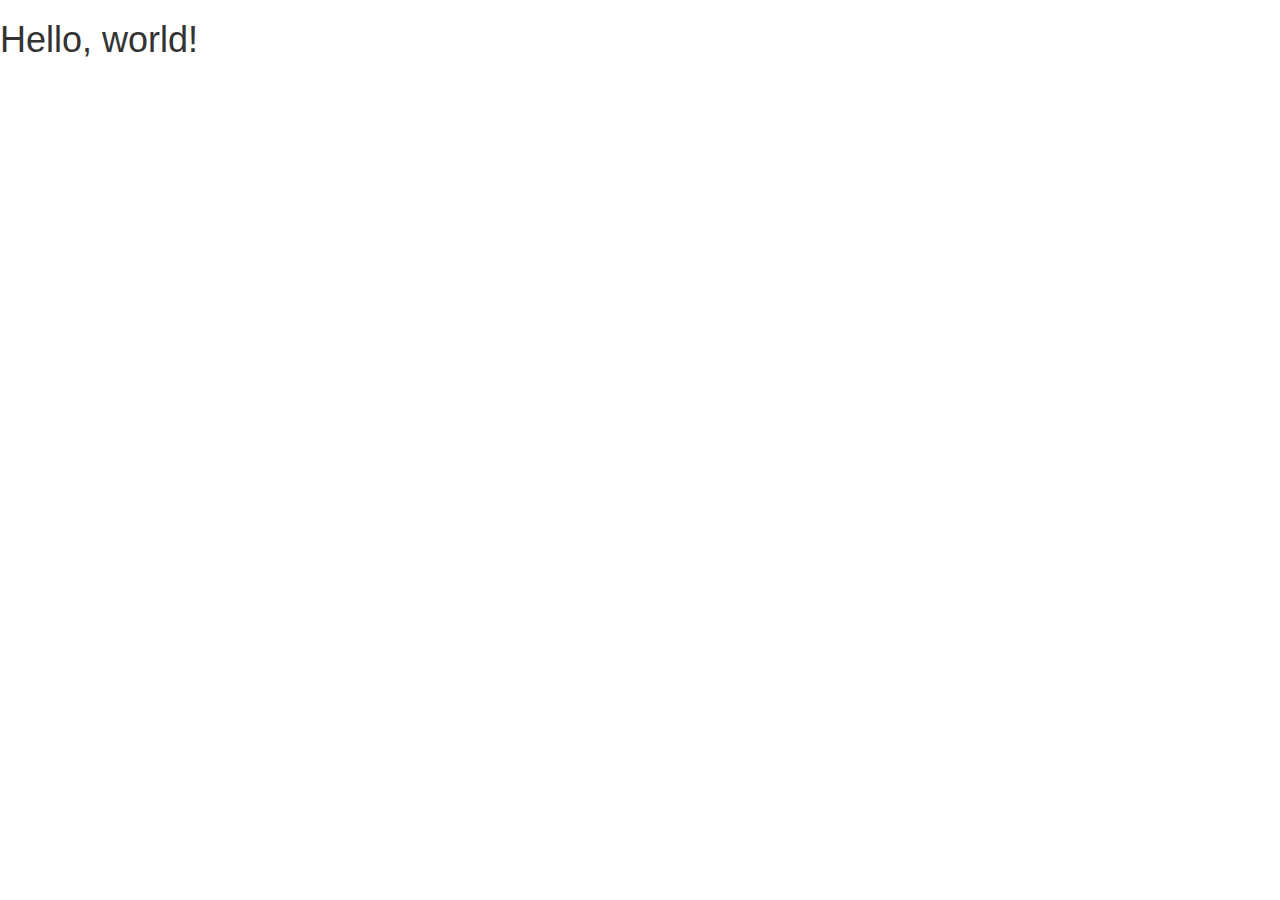
==== index.html @ 5eb58117 "first commit" ====
<!DOCTYPE html>
<html lang="ja">
  <head>
    <meta charset="utf-8">
    <meta http-equiv="X-UA-Compatible" content="IE=edge">
    <meta name="viewport" content="width=device-width, initial-scale=1">
    <title>Bootstrap Sample</title>
    <!-- BootstrapのCSS読み込み -->
    <link rel="stylesheet" href="//maxcdn.bootstrapcdn.com/bootstrap/3.3.5/css/bootstrap.min.css">
    <!-- jQuery読み込み -->
    <script src="//ajax.googleapis.com/ajax/libs/jquery/1.11.3/jquery.min.js"></script>
    <!-- BootstrapのJS読み込み -->
    <script src="//maxcdn.bootstrapcdn.com/bootstrap/3.3.5/js/bootstrap.min.js"></script>
  </head>
  <body>
    <h1>Hello, world!</h1>
  </body>
</html>
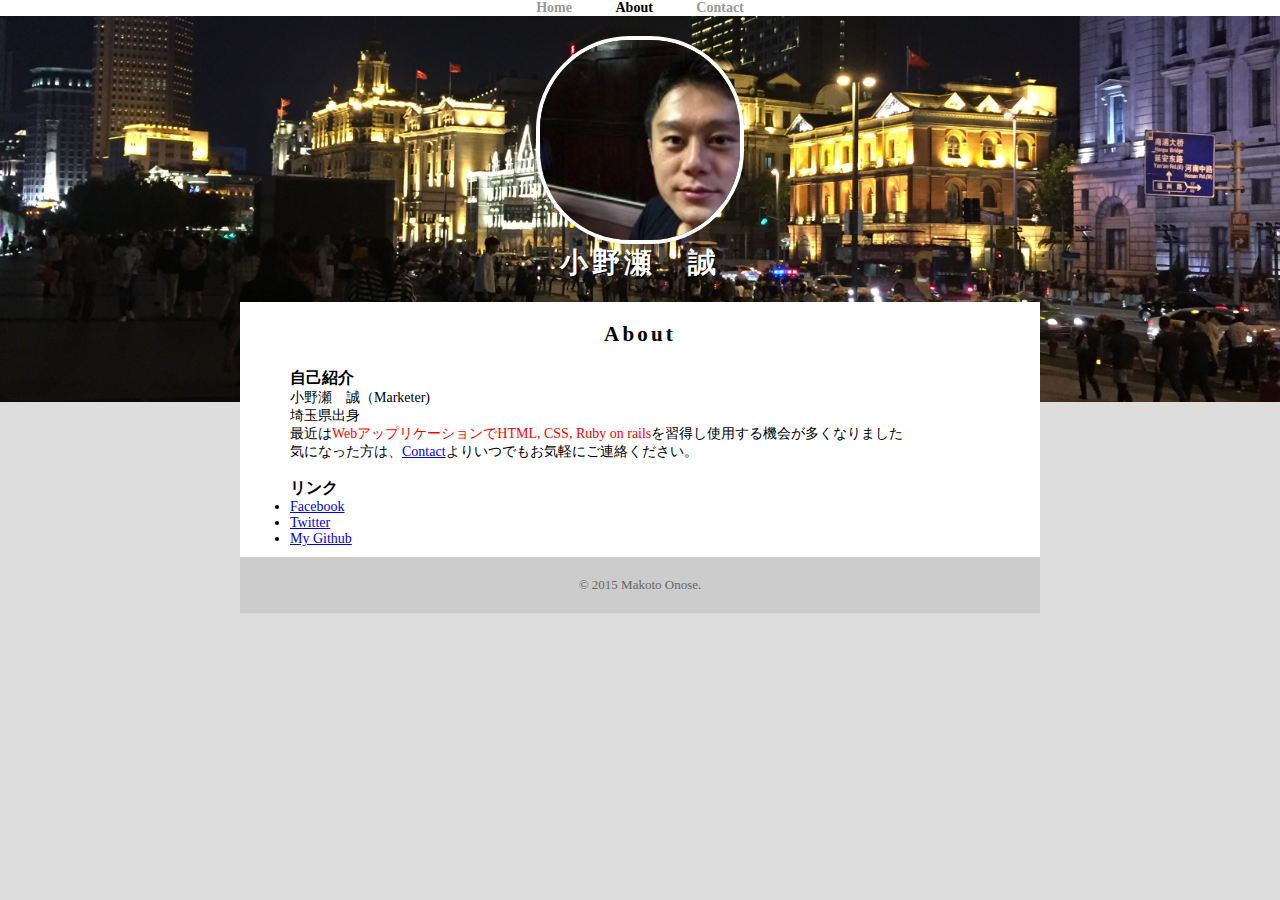
==== commit cea1cbe2: "creation of original portforlio" ====
--- a/index.html
+++ b/index.html
@@ -1,18 +1,62 @@
-<!DOCTYPE html>
+<!DOCKTYPE HTML>
 <html lang="ja">
-  <head>
-    <meta charset="utf-8">
+    <head>
+        <meta charset="utf-8">
+        
+        <meta charset="utf-8">
     <meta http-equiv="X-UA-Compatible" content="IE=edge">
     <meta name="viewport" content="width=device-width, initial-scale=1">
-    <title>Bootstrap Sample</title>
+    <title>名前と自己紹介ページです</title>
+    <link rel="stylesheet" href="index.css">
     <!-- BootstrapのCSS読み込み -->
-    <link rel="stylesheet" href="//maxcdn.bootstrapcdn.com/bootstrap/3.3.5/css/bootstrap.min.css">
+    
     <!-- jQuery読み込み -->
     <script src="//ajax.googleapis.com/ajax/libs/jquery/1.11.3/jquery.min.js"></script>
     <!-- BootstrapのJS読み込み -->
     <script src="//maxcdn.bootstrapcdn.com/bootstrap/3.3.5/js/bootstrap.min.js"></script>
-  </head>
-  <body>
-    <h1>Hello, world!</h1>
-  </body>
-</html>
+        
+    </head>
+    
+    <body>
+        <header>
+            <nav>
+             <ul>
+                <li><a href="index.html">Home</a></li>
+                <li><a href="about.html" class="selected">About</a></li>
+                <li><a href="contact.html">Contact<a></li>
+             </ul>    
+            </nav>
+        
+
+        <div id="logo">
+            <img src="profile.jpg" alt="">
+            <h1>小野瀬　誠</h1>
+        </div>
+
+        </header>
+            
+    <div class="container">
+    <section>
+     <h2>About</h2>
+     <h3>自己紹介</h3>
+     <p>小野瀬　誠（Marketer) </p>
+     <p>埼玉県出身</p>
+     <p>最近は<span class="red">WebアップリケーションでHTML, CSS, Ruby on rails</span>を習得し使用する機会が多くなりました</p>
+     <p>気になった方は、<a href="contact.html">Contact</a>よりいつでもお気軽にご連絡ください。</p>
+     <br>
+     <h3>リンク</h3>
+     <ul>
+         <li><a href="https://www.facebook.com/makoto.onose.3" target="_blank">Facebook</a></li>
+         <li><a href="https://twitter.com/Makoto_Onose" target="_Twitter">Twitter</a></li>
+         <li><a href="https://github.com/makotoonose" target="_Github">My Github</a></li>
+         
+     </ul>
+     
+     </section>
+     <footer>
+         <p>&copy; 2015 Makoto Onose.</p>
+     </footer>
+    </div>
+    </body>
+    
+</html>--- a/index.css
+++ b/index.css
@@ -0,0 +1,87 @@
+*{
+    margin: 0;
+    padding: 0;
+}
+
+body {
+    font-family: YuGothic, "游ゴシック", "メイリオ", Meiryo, "ヒラギノ角ゴ Pro W3", "Hiragino Kaku Gothic Pro",;
+    background-color: #ddd;
+    font-size: 14px;
+}
+
+header {
+    background-image: url("Sh2.png");
+    background-position: center center;
+    background-size: cover;
+    background-repeat: no-repeat;
+    padding-bottom: 100px;
+}
+
+#logo {
+    padding: 20px 0;
+    text-align: center;
+}
+
+#logo img {
+    max-width: 200px;
+    border: 4px solid #fff;
+    border-radius: 45%;
+}
+
+#logo h1 {
+    letter-spacing: 0.15em;
+    color: #fff;
+    text-shadow: 1px 1px 0px #000;
+}
+
+
+nav {
+    text-align: center;
+    background: #fff;
+}
+
+
+nav ul li {
+    display: inline-block;
+    margin: 0 20px;
+}
+
+nav ul li a {
+    text-decoration: none;
+    color: #999;
+    font-weight: bold;
+}
+
+nav ul li a.selected {
+    color: #000;
+}
+
+.container {
+    max-width: 800px;
+    margin:-100px auto 0;
+    background-color: #fff;
+}
+
+section {
+    padding: 10px 50px;
+}
+
+section h2 {
+    padding: 10px 0 20px 0;
+    text-align: center;
+    letter-spacing: 0.15em;
+    font-family: fantasy;
+    font-weight: bold;
+}
+
+footer {
+    padding: 20px 0;
+    font-size: 93%;
+    text-align: center;
+    background-color: #ccc;
+    color: #666;
+}
+
+span.red {
+    color: red;
+}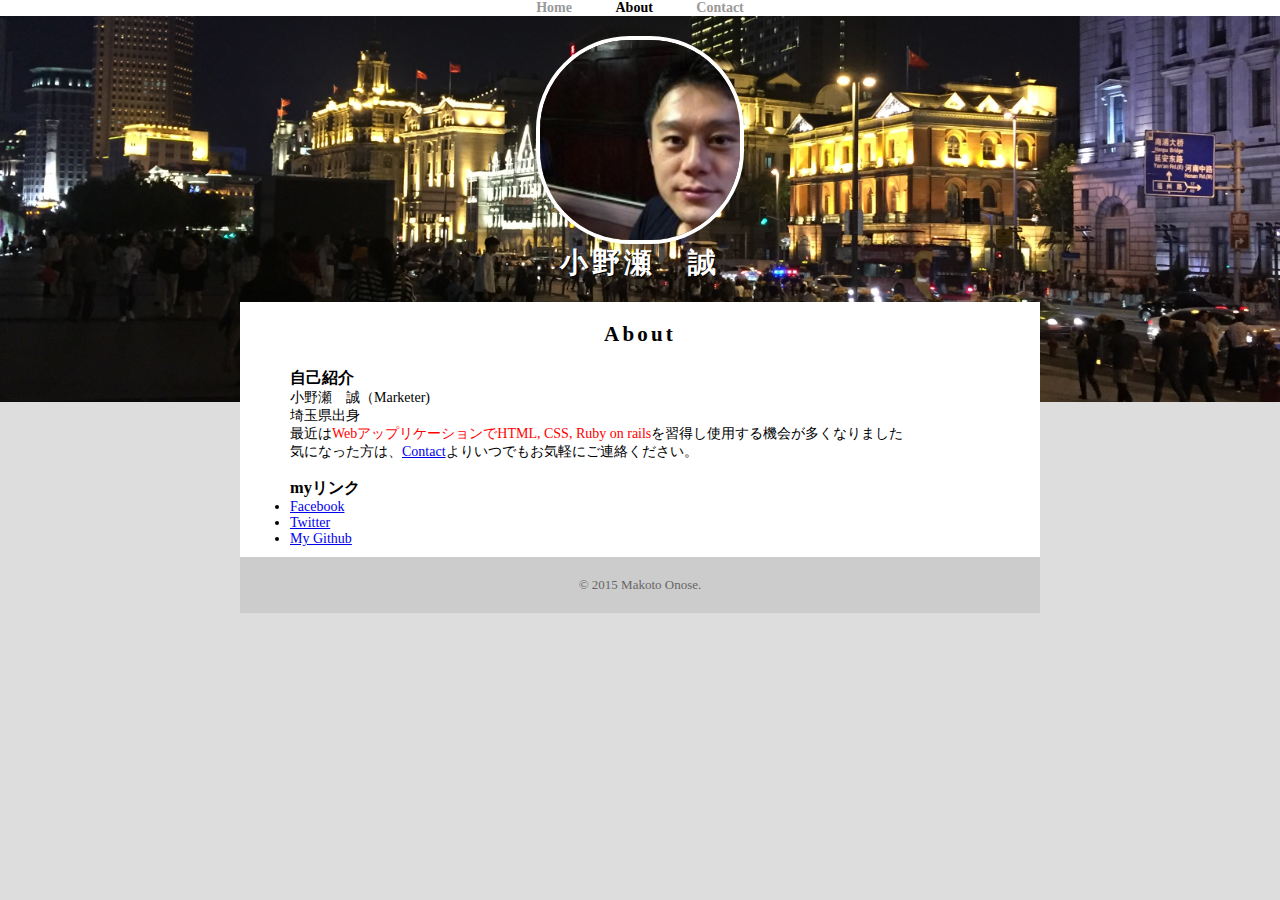
==== commit f488fdfe: "Creation of original portforlio 2" ====
--- a/index.html
+++ b/index.html
@@ -44,7 +44,7 @@
      <p>最近は<span class="red">WebアップリケーションでHTML, CSS, Ruby on rails</span>を習得し使用する機会が多くなりました</p>
      <p>気になった方は、<a href="contact.html">Contact</a>よりいつでもお気軽にご連絡ください。</p>
      <br>
-     <h3>リンク</h3>
+     <h3>myリンク</h3>
      <ul>
          <li><a href="https://www.facebook.com/makoto.onose.3" target="_blank">Facebook</a></li>
          <li><a href="https://twitter.com/Makoto_Onose" target="_Twitter">Twitter</a></li>
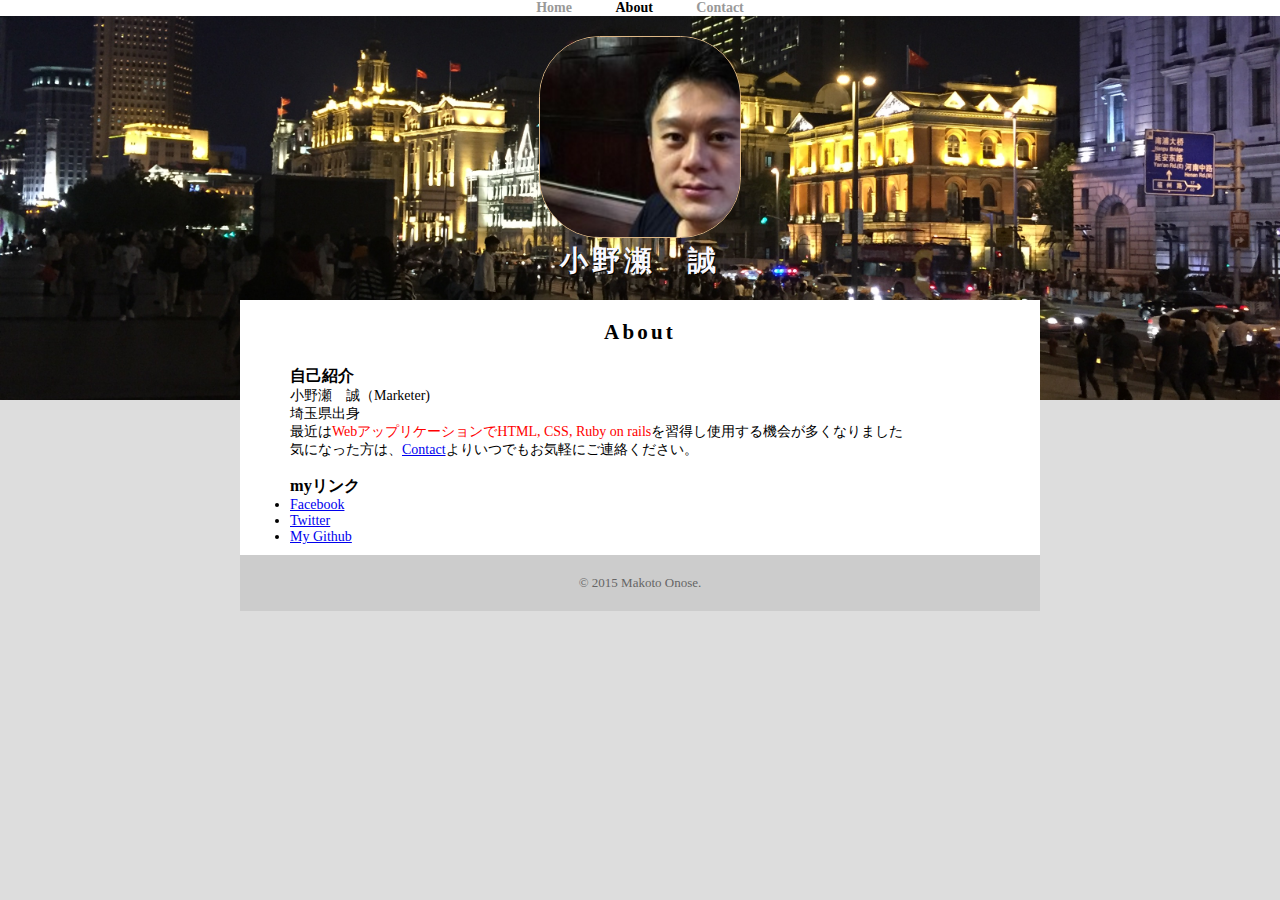
==== commit 29023063: "Creation of original portforlio 2" ====
--- a/index.html
+++ b/index.html
@@ -1,8 +1,6 @@
-<!DOCKTYPE HTML>
+<!DOCTYPE HTML>
 <html lang="ja">
     <head>
-        <meta charset="utf-8">
-        
         <meta charset="utf-8">
     <meta http-equiv="X-UA-Compatible" content="IE=edge">
     <meta name="viewport" content="width=device-width, initial-scale=1">
@@ -23,7 +21,7 @@
              <ul>
                 <li><a href="index.html">Home</a></li>
                 <li><a href="about.html" class="selected">About</a></li>
-                <li><a href="contact.html">Contact<a></li>
+                <li><a href="contact.html">Contact</a></li>
              </ul>    
             </nav>
         
@@ -47,8 +45,8 @@
      <h3>myリンク</h3>
      <ul>
          <li><a href="https://www.facebook.com/makoto.onose.3" target="_blank">Facebook</a></li>
-         <li><a href="https://twitter.com/Makoto_Onose" target="_Twitter">Twitter</a></li>
-         <li><a href="https://github.com/makotoonose" target="_Github">My Github</a></li>
+         <li><a href="https://twitter.com/Makoto_Onose" target="_blank">Twitter</a></li>
+         <li><a href="https://github.com/makotoonose" target="_blank">My Github</a></li>
          
      </ul>
      
--- a/index.css
+++ b/index.css
@@ -20,17 +20,19 @@
 #logo {
     padding: 20px 0;
     text-align: center;
+
 }
 
 #logo img {
     max-width: 200px;
-    border: 4px solid #fff;
-    border-radius: 45%;
+    border: 1px solid #fff;
+    border-radius: 30%;
+    border-color: #DEB887;
 }
 
 #logo h1 {
     letter-spacing: 0.15em;
-    color: #fff;
+    color: #F8F8FF;
     text-shadow: 1px 1px 0px #000;
 }
 
